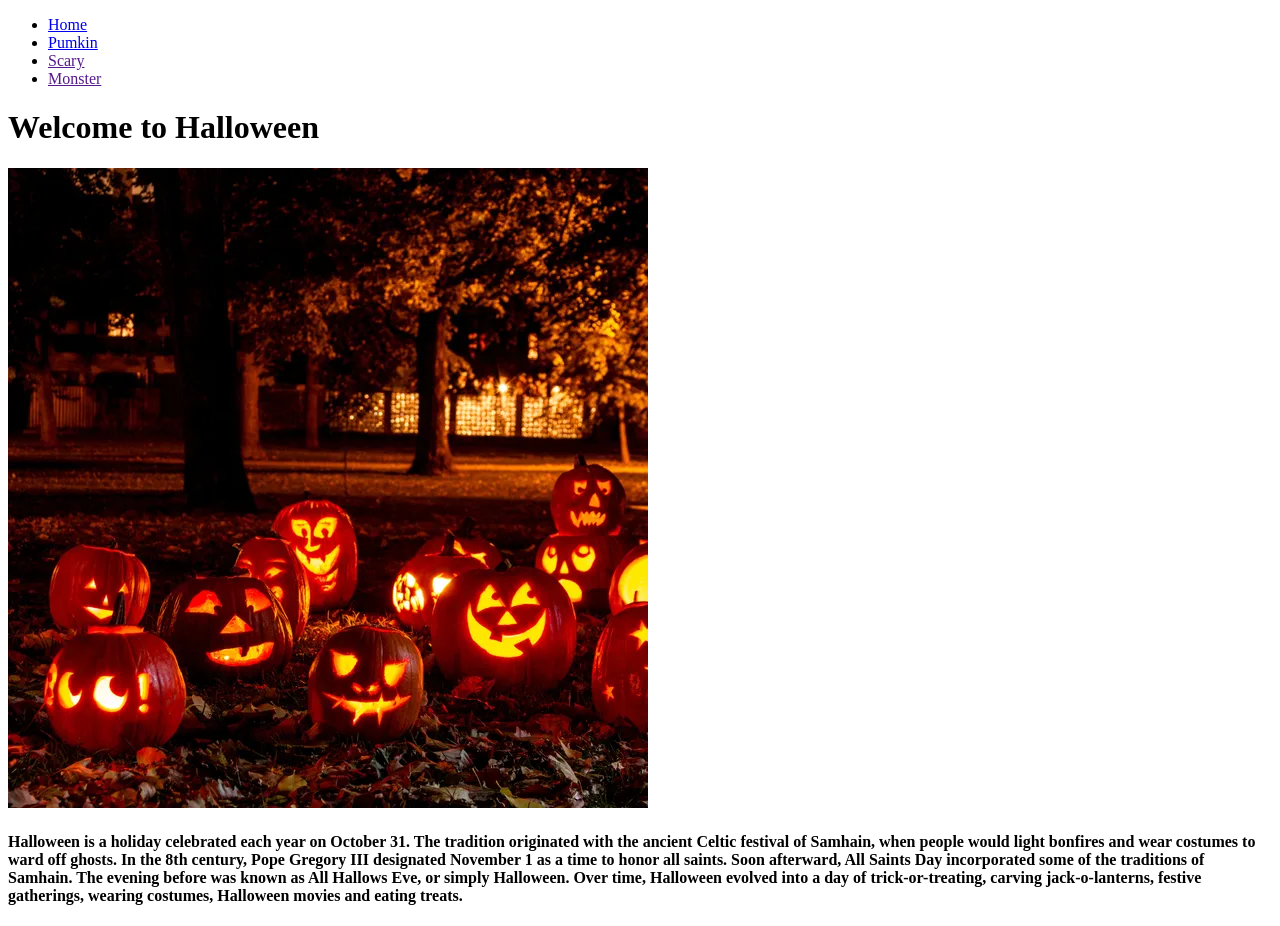
==== index.html @ f9c3ac4d "lab1" ====
<!DOCTYPE html>
<html lang="en">
<head>
    <meta charset="UTF-8">
    <title>Title</title>
</head>
<div>
    <body>
    <nav>
        <ul>
            <li><a href="index.html"> Home </a></li>
            <li><a href="pumkin.html">Pumkin</a></li>
            <li><a href="">Scary</a></li>
            <li><a href="">Monster</a></li>
        </ul>
    </nav>
    <main>
        <h1> Welcome to Halloween </h1>
        <img src="image/Halloween+image-640w.webp" alt="home page image">
        <h4> Halloween is a holiday celebrated each year on October 31. The tradition originated with the ancient Celtic festival of Samhain, when people would light bonfires and wear costumes to ward off ghosts. In the 8th century, Pope Gregory III designated November 1 as a time to honor all saints. Soon afterward, All Saints Day incorporated some of the traditions of Samhain. The evening before was known as All Hallows Eve, or simply Halloween. Over time, Halloween evolved into a day of trick-or-treating, carving jack-o-lanterns, festive gatherings, wearing costumes, Halloween movies and eating treats.</h4>


    </main>
    </body>
</div>
</html>
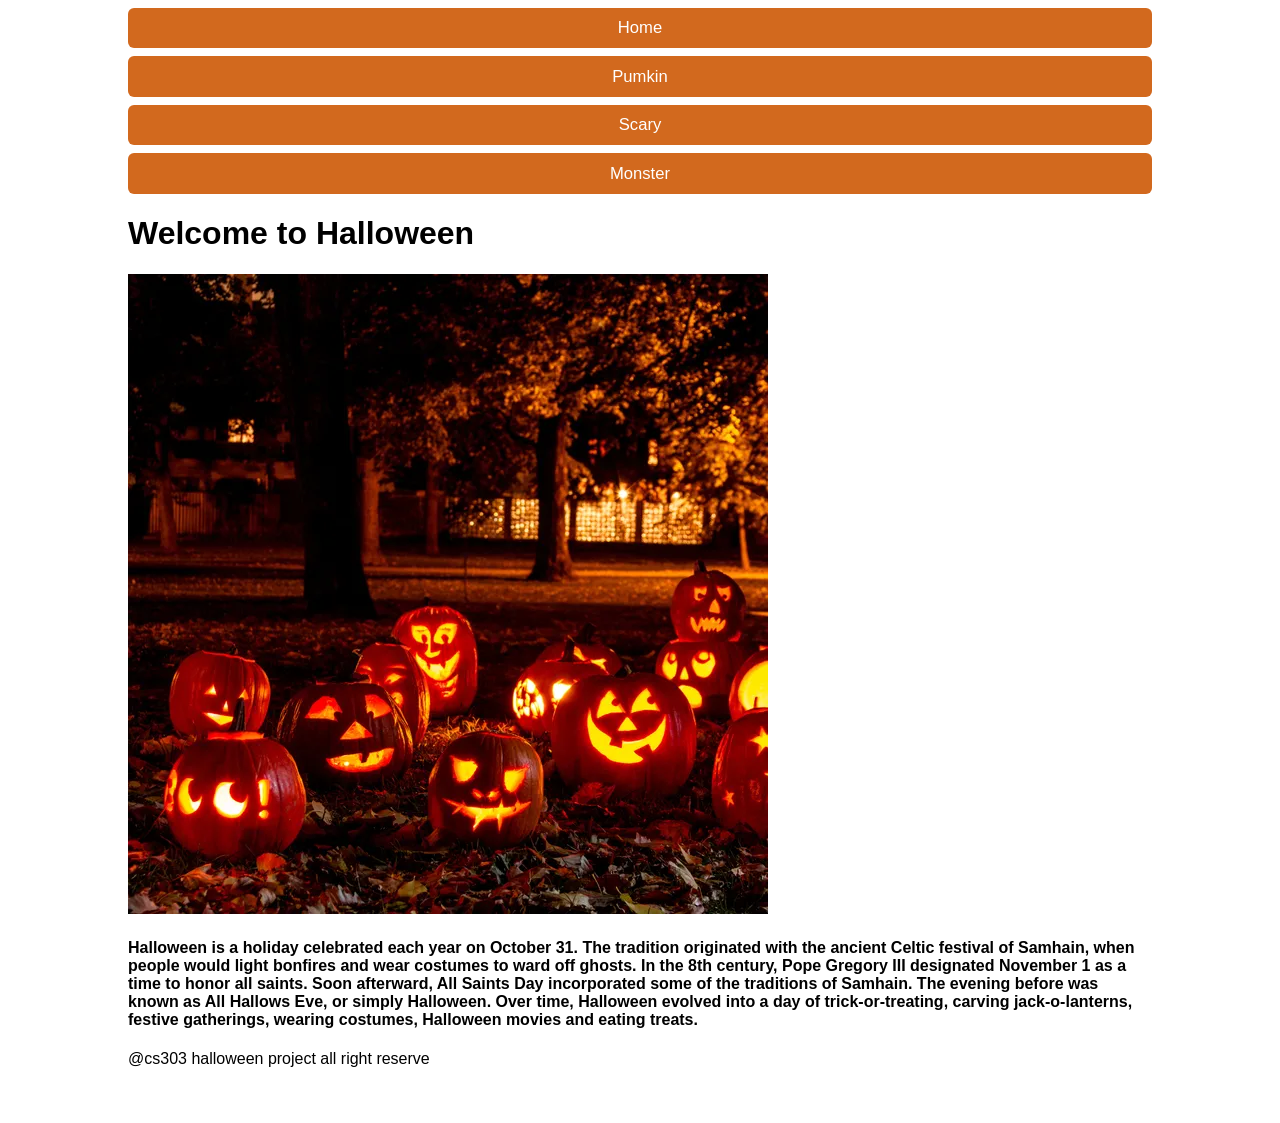
==== commit d89cff0d: "dis2" ====
--- a/index.html
+++ b/index.html
@@ -3,6 +3,7 @@
 <head>
     <meta charset="UTF-8">
     <title>Title</title>
+    <link rel="stylesheet" href="stylt.css">
 </head>
 <div>
     <body>
@@ -10,7 +11,7 @@
         <ul>
             <li><a href="index.html"> Home </a></li>
             <li><a href="pumkin.html">Pumkin</a></li>
-            <li><a href="">Scary</a></li>
+            <li><a href="scary.html">Scary</a></li>
             <li><a href="">Monster</a></li>
         </ul>
     </nav>
@@ -18,8 +19,7 @@
         <h1> Welcome to Halloween </h1>
         <img src="image/Halloween+image-640w.webp" alt="home page image">
         <h4> Halloween is a holiday celebrated each year on October 31. The tradition originated with the ancient Celtic festival of Samhain, when people would light bonfires and wear costumes to ward off ghosts. In the 8th century, Pope Gregory III designated November 1 as a time to honor all saints. Soon afterward, All Saints Day incorporated some of the traditions of Samhain. The evening before was known as All Hallows Eve, or simply Halloween. Over time, Halloween evolved into a day of trick-or-treating, carving jack-o-lanterns, festive gatherings, wearing costumes, Halloween movies and eating treats.</h4>
-
-
+    <footer> @cs303 halloween project all right reserve </footer>
     </main>
     </body>
 </div>
--- a/stylt.css
+++ b/stylt.css
@@ -0,0 +1,77 @@
+main{
+    height: 100vh;
+}
+div{
+    width: 80vw;
+    margin: 0 auto;
+}
+h5{
+    text-align: left;
+    color: chocolate;
+    font-size: 14px;
+    text-spacing: auto;
+}
+body{
+    font-family: 'Poppins', sans-serif;
+}
+header h1{
+    font-family: 'Creepster', cursive;
+    font-size: calc(1.5rem + 2vw);
+    text-align: center;
+}
+nav ul{
+    display: flex;
+    flex-direction: column;
+    list-style: none;
+    padding: 0;
+    margin: 0;
+    gap: 0.5rem;
+}
+
+nav li a{
+    display: block;
+    text-align: center;
+    text-decoration: none;
+    color: #fff;
+    background: chocolate;
+    padding: calc(0.4rem + 0.3vw) calc(0.8rem + 0.5vw);
+    border-radius: 6px;
+    font-size: calc(0.8rem + 0.3vw);
+}
+@media (max-width: 1000px){
+    nav ul{
+        flex-direction: row;
+        flex-wrap: wrap;
+        justify-content: center;
+        align-items: center;
+    }
+    nav li{
+        flex: 1 1 auto;
+    }
+}
+img{
+    max-width: 100%;
+    height: auto;
+}
+#scaryBtn{
+    display: block;
+    margin: 1rem auto;
+    border: 3px solid #000;
+    border-radius: 50px;
+    padding: calc(0.6rem + 0.5vw) calc(1.2rem + 1vw);
+    font-size: calc(1rem + 0.5vw);
+    letter-spacing: 1px;
+    cursor: pointer;
+}
+#yayks{
+    text-align: center;
+    display: none;
+}
+#yayks img{
+    max-width: 45%;
+    display: inline-block;
+    margin: 0.5rem;
+}
+#aww{
+    text-align: center;
+}
